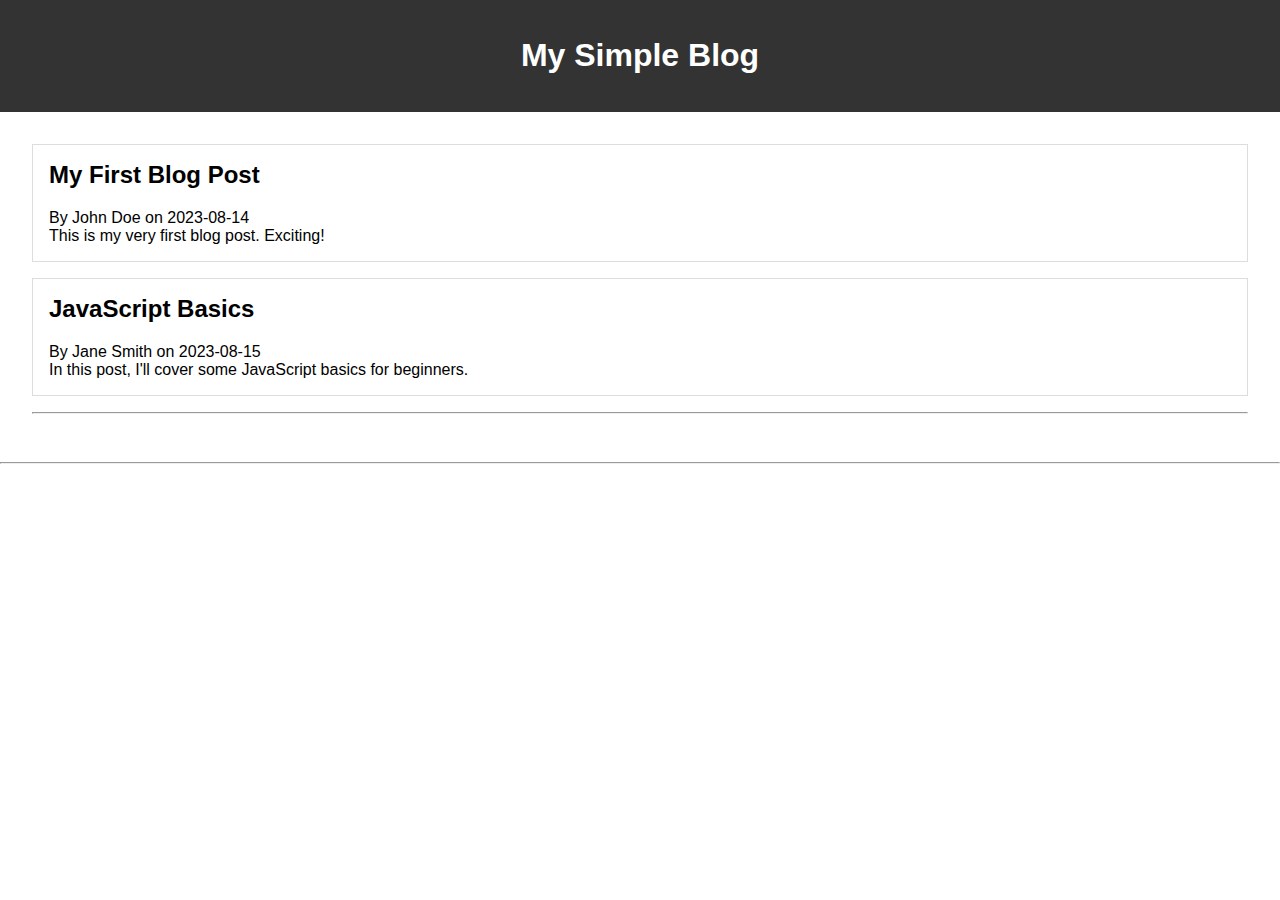
==== blogs.html @ dc7c9f8d "#11 feature/blogs done" ====
<!DOCTYPE html>
<html lang="en">
<head>
    <meta charset="UTF-8">
    <meta name="viewport" content="width=device-width, initial-scale=1.0">
    <title>Simple Blog Page</title>
    <link rel="stylesheet" href="/assets/blogs.css">

</head>
<body>
    <header>
        <h1>My Simple Blog</h1>
    </header>
    <main>
        <section id="blog-list">
            <!-- Blog posts will be dynamically generated here -->
        </section>
        <hr>
    </main>
    <hr>
<section id="blog-detail">
   <!-- Blog details will be displayed here -->
</section>
</body>
<script src="./assets/JS/blogs.js"></script>
</html>
---- assets/blogs.css ----
body {
  font-family: arial, sans-serif;
  margin: 0;
  padding: 0;
}

header {
  background-color: #333;
  color: #fff;
  text-align: center;
  padding: 1rem;
}

main {
  padding: 2rem;
}

.blog-post {
  border: 1px solid #ddd;
  margin-bottom: 1rem;
  padding: 1rem;
}

.blog-post h2{
  margin-top: 0;
}

.blog-post p{
  margin: 0;
}
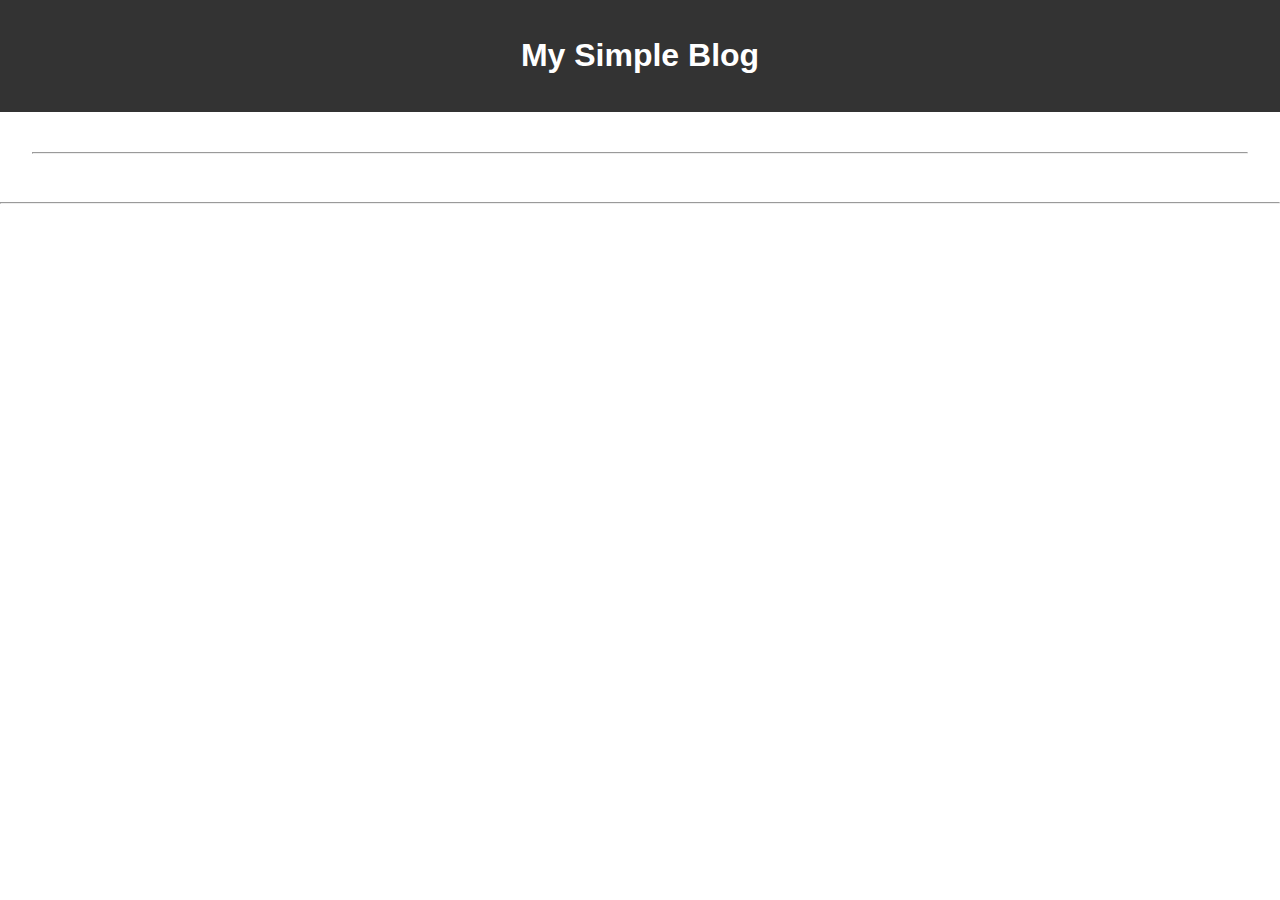
==== commit 5e381f1d: "#13 feature/library" ====
--- a/blogs.html
+++ b/blogs.html
@@ -22,5 +22,5 @@
    <!-- Blog details will be displayed here -->
 </section>
 </body>
-<script src="./assets/JS/blogs.js"></script>
+<script src="./assets/JS/blogs.jscl"></script>
 </html>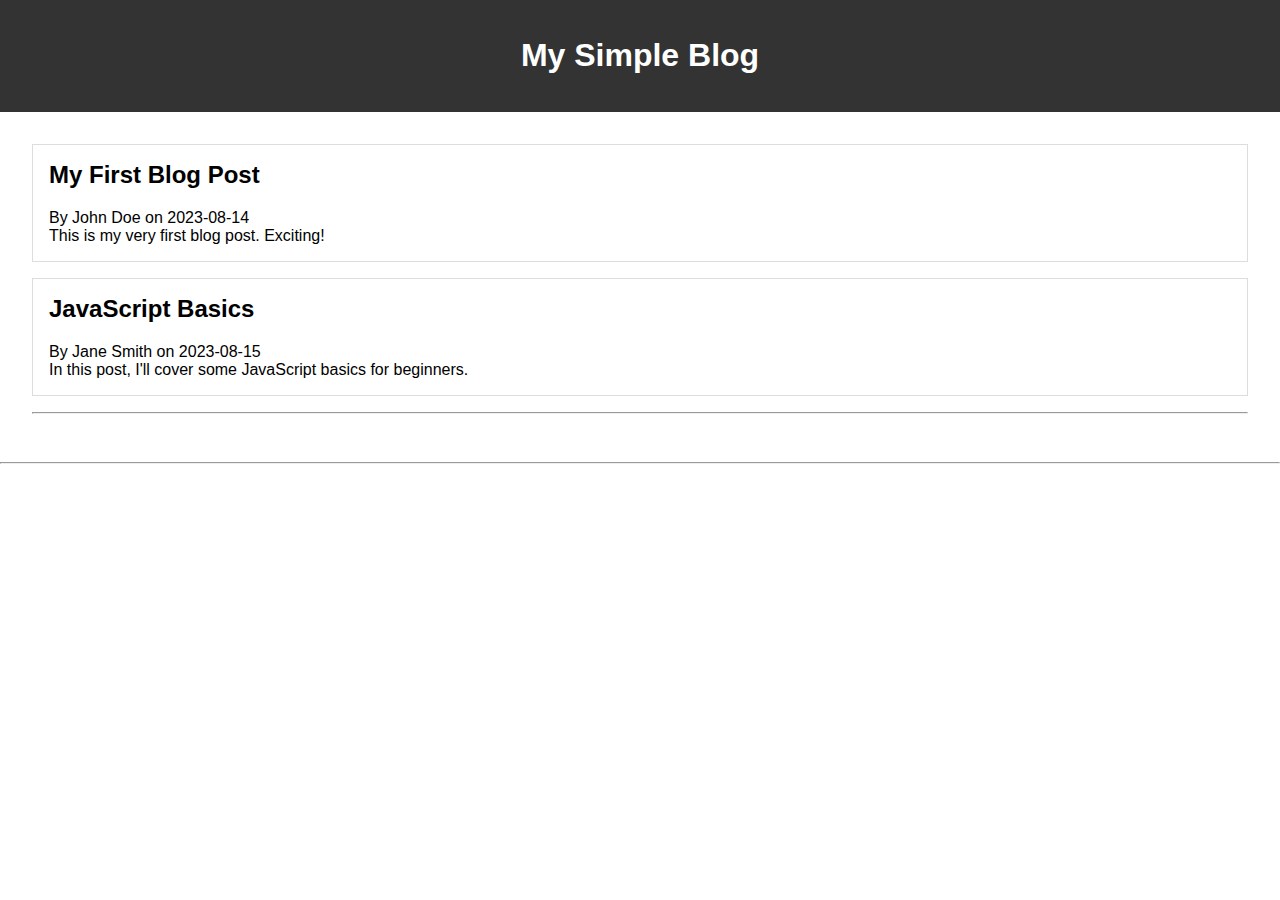
==== commit 5235fa76: "#13 feature/library fix" ====
--- a/blogs.html
+++ b/blogs.html
@@ -22,5 +22,5 @@
    <!-- Blog details will be displayed here -->
 </section>
 </body>
-<script src="./assets/JS/blogs.jscl"></script>
+<script src="./assets/JS/blogs.js"></script>
 </html>